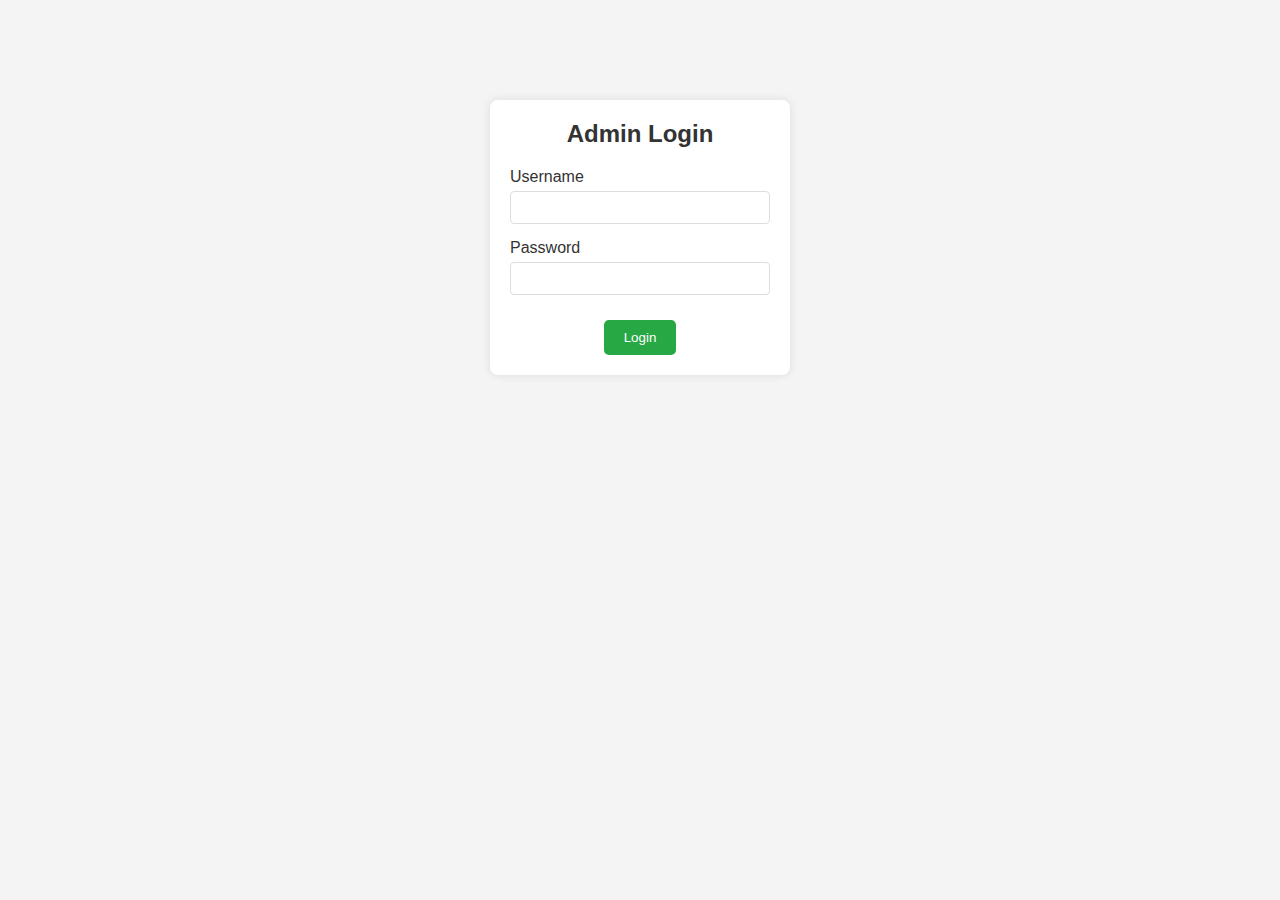
==== index.html @ 90055572 "Create index.html" ====
<!DOCTYPE html>
<html lang="en">
<head>
    <meta charset="UTF-8">
    <meta name="viewport" content="width=device-width, initial-scale=1.0">
    <title>University Admin Portal</title>
    <link rel="stylesheet" href="styles.css">
    <link rel="stylesheet" href="https://cdnjs.cloudflare.com/ajax/libs/font-awesome/5.15.4/css/all.min.css">
</head>
<body>
    <!-- Login Page -->
    <div id="loginPage" class="login-container">
        <h2>Admin Login</h2>
        <form id="loginForm">
            <label for="username">Username</label>
            <input type="text" id="username" required>
            <label for="password">Password</label>
            <input type="password" id="password" required>
            <button type="submit">Login</button>
        </form>
        <div id="loginError" class="error-message"></div>
    </div>

    <!-- Dashboard Page -->
    <div id="dashboardPage" class="dashboard-container" style="display: none;">
        <header>
            <h1>University Admin Dashboard</h1>
            <button id="logoutBtn">Logout</button>
        </header>
        <nav>
            <button id="viewStudentsBtn">View Students</button>
            <button id="manageFeesBtn">Manage Fees</button>
            <button id="documentManagementBtn">Document Management</button>
            <button id="profileManagementBtn">Profile Management</button>
            <button id="transitStudentsBtn">Transit Students</button>
        </nav>
        <section id="contentArea">
            <div id="studentTableContainer">
                <!-- Student data table will be dynamically inserted here -->
            </div>
        </section>

        <!-- Student Modal for Adding/Editing -->
        <div id="studentModal" class="modal">
            <div class="modal-content">
                <span class="close" id="closeModal">&times;</span>
                <h2 id="modalTitle">Add Student</h2>
                <form id="studentForm">
                    <input type="hidden" id="studentId">
                    <label for="firstName">First Name</label>
                    <input type="text" id="firstName" required>
                    <label for="lastName">Last Name</label>
                    <input type="text" id="lastName" required>
                    <label for="country">Country</label>
                    <input type="text" id="country" required>
                    <label for="email">Email</label>
                    <input type="email" id="email" required>
                    <label for="status">Status</label>
                    <select id="status">
                        <option value="admitted">Admitted</option>
                        <option value="pending">Pending</option>
                    </select>
                    <button type="submit" id="saveStudentBtn">Save</button>
                </form>
            </div>
        </div>
    </div>

    <script src="script.js"></script>
</body>
</html>
---- styles.css ----
/* Global Styling */
* {
    margin: 0;
    padding: 0;
    box-sizing: border-box;
}

body {
    font-family: Arial, sans-serif;
    background-color: #f4f4f4;
    color: #333;
}

/* Login Page Styling */
.login-container {
    width: 300px;
    margin: 100px auto;
    padding: 20px;
    background-color: #fff;
    border-radius: 8px;
    box-shadow: 0 0 10px rgba(0, 0, 0, 0.1);
    text-align: center;
}

.login-container h2 {
    margin-bottom: 20px;
}

.login-container label {
    display: block;
    margin-bottom: 5px;
    text-align: left;
}

.login-container input {
    width: 100%;
    padding: 8px;
    margin-bottom: 15px;
    border: 1px solid #ddd;
    border-radius: 4px;
}

/* Button Styles */
button {
    padding: 10px 20px;
    margin-top: 10px;
    cursor: pointer;
    background-color: #28a745;
    color: white;
    border: none;
    border-radius: 5px;
}

button:hover {
    background-color: #218838;
}

/* Dashboard Styling */
.dashboard-container {
    width: 80%;
    margin: 20px auto;
    padding: 20px;
    background-color: #fff;
    border-radius: 8px;
    box-shadow: 0 0 10px rgba(0, 0, 0, 0.1);
}

header {
    display: flex;
    justify-content: space-between;
    align-items: center;
}

nav {
    margin-bottom: 20px;
}

nav button {
    margin-right: 10px;
}

/* Modal Styles */
.modal {
    display: none; /* Hidden by default */
    position: fixed; /* Stay in place */
    z-index: 1; /* Sit on top */
    left: 0;
    top: 0;
    width: 100%; /* Full width */
    height: 100%; /* Full height */
    overflow: auto; /* Enable scroll if needed */
    background-color: rgb(0,0,0); /* Fallback color */
    background-color: rgba(0,0,0,0.4); /* Black w/ opacity */
}

.modal-content {
    background-color: #fefefe;
    margin: 15% auto; /* 15% from the top and centered */
    padding: 20px;
    border: 1px solid #888;
    width: 300px; /* Could be more or less, depending on screen size */
}

.close {
    color: #aaa;
    float: right;
    font-size: 28px;
    font-weight: bold;
}

.close:hover,
.close:focus {
    color: black;
    text-decoration: none;
    cursor: pointer;
}

table {
    width: 100%;
    border-collapse: collapse;
    margin-top: 20px;
}

th, td {
    padding: 10px;
    border: 1px solid #ddd;
    text-align: left;
}

th {
    background-color: #f2f2f2;
}
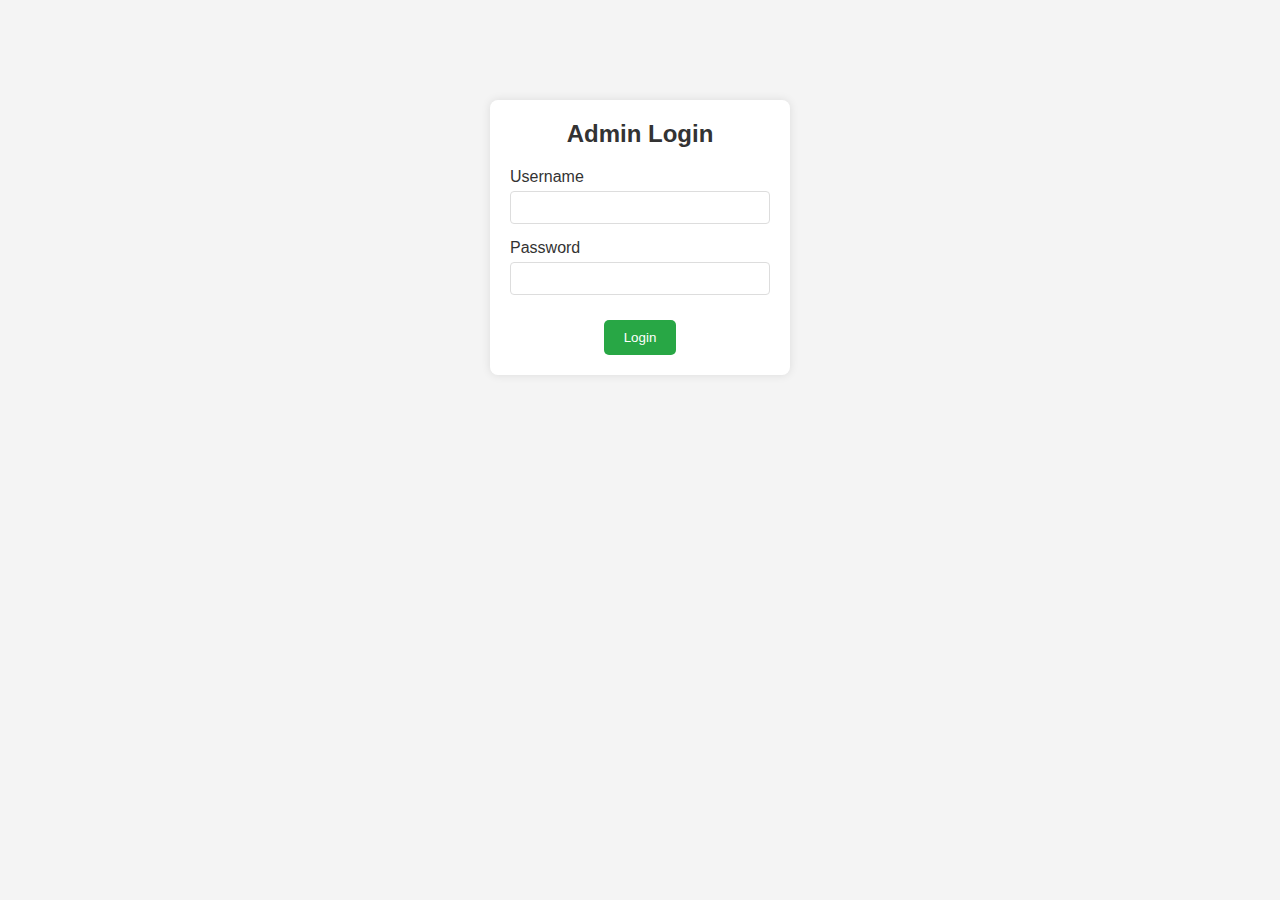
==== commit 23067d8b: "Update index.html" ====
--- a/index.html
+++ b/index.html
@@ -18,7 +18,7 @@
             <input type="password" id="password" required>
             <button type="submit">Login</button>
         </form>
-        <div id="loginError" class="error-message"></div>
+        <div id="loginError" class="error-message" style="color: red;"></div>
     </div>
 
     <!-- Dashboard Page -->
@@ -67,5 +67,31 @@
     </div>
 
     <script src="script.js"></script>
+    <script>
+        // Handle login functionality
+        document.getElementById('loginForm').addEventListener('submit', function(event) {
+            event.preventDefault(); // Prevent form submission
+
+            const username = document.getElementById('username').value;
+            const password = document.getElementById('password').value;
+
+            // Hardcoded credentials
+            if (username === 'LAL84624' && password === 'LKumar212') {
+                document.getElementById('loginPage').style.display = 'none'; // Hide login page
+                document.getElementById('dashboardPage').style.display = 'block'; // Show dashboard
+            } else {
+                document.getElementById('loginError').innerText = 'Invalid username or password'; // Display error
+            }
+        });
+
+        // Handle logout functionality
+        document.getElementById('logoutBtn').addEventListener('click', function() {
+            document.getElementById('dashboardPage').style.display = 'none'; // Hide dashboard
+            document.getElementById('loginPage').style.display = 'block'; // Show login page
+            document.getElementById('loginError').innerText = ''; // Clear error message
+            document.getElementById('username').value = ''; // Clear username field
+            document.getElementById('password').value = ''; // Clear password field
+        });
+    </script>
 </body>
 </html>
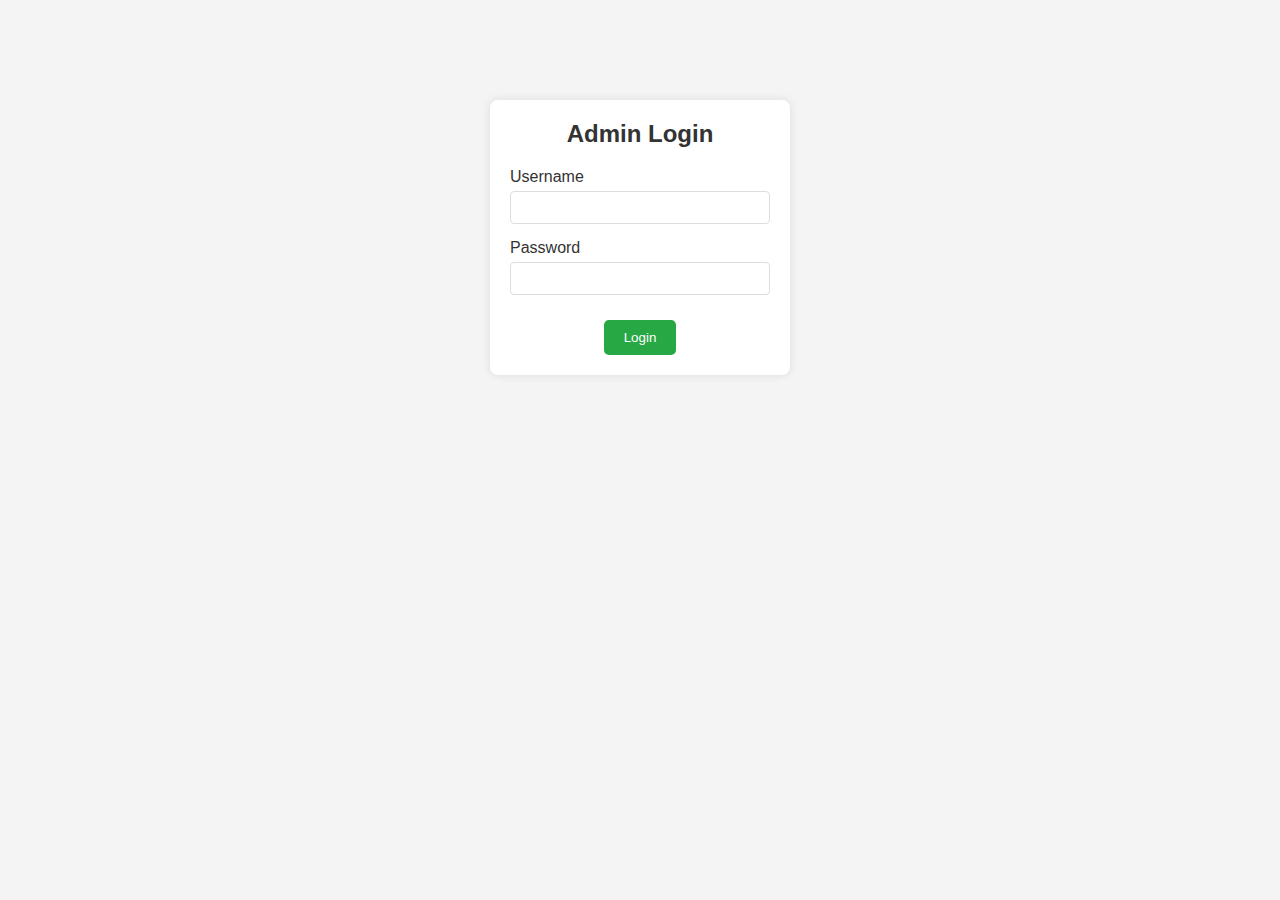
==== commit 2e3acd21: "Update index.html" ====
--- a/index.html
+++ b/index.html
@@ -79,6 +79,10 @@
             if (username === 'LAL84624' && password === 'LKumar212') {
                 document.getElementById('loginPage').style.display = 'none'; // Hide login page
                 document.getElementById('dashboardPage').style.display = 'block'; // Show dashboard
+
+                // Clear the username and password fields
+                document.getElementById('username').value = '';
+                document.getElementById('password').value = '';
             } else {
                 document.getElementById('loginError').innerText = 'Invalid username or password'; // Display error
             }
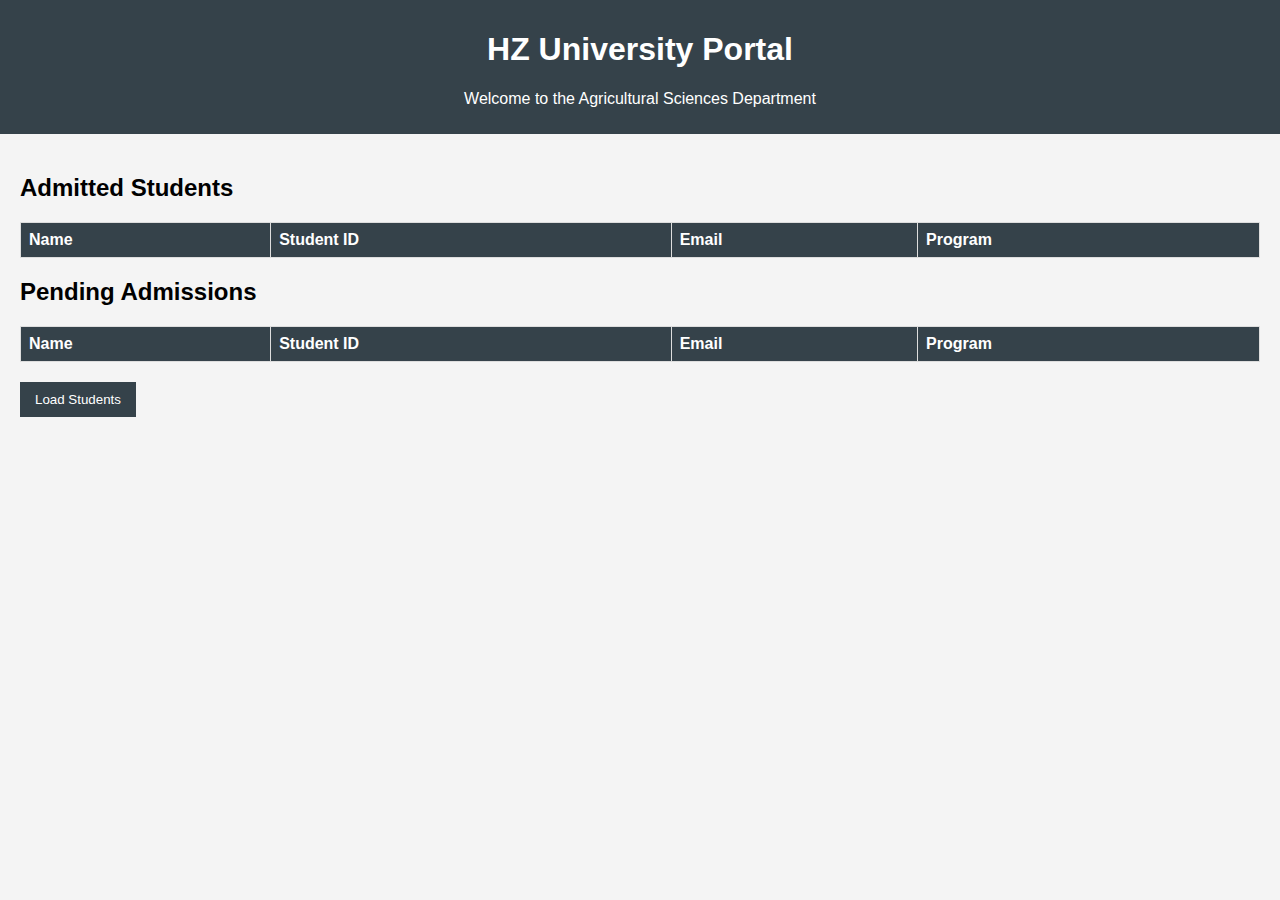
==== commit 6506d867: "Update index.html" ====
--- a/index.html
+++ b/index.html
@@ -3,99 +3,121 @@
 <head>
     <meta charset="UTF-8">
     <meta name="viewport" content="width=device-width, initial-scale=1.0">
-    <title>University Admin Portal</title>
-    <link rel="stylesheet" href="styles.css">
-    <link rel="stylesheet" href="https://cdnjs.cloudflare.com/ajax/libs/font-awesome/5.15.4/css/all.min.css">
+    <title>HZ University Portal</title>
+    <style>
+        body {
+            font-family: Arial, sans-serif;
+            margin: 0;
+            padding: 0;
+            background-color: #f4f4f4;
+        }
+        header {
+            background: #35424a;
+            color: #ffffff;
+            padding: 10px 0;
+            text-align: center;
+        }
+        main {
+            padding: 20px;
+        }
+        .student-table {
+            width: 100%;
+            border-collapse: collapse;
+            margin-bottom: 20px;
+        }
+        .student-table th, .student-table td {
+            border: 1px solid #dddddd;
+            text-align: left;
+            padding: 8px;
+        }
+        .student-table th {
+            background-color: #35424a;
+            color: white;
+        }
+        .student-table tr:nth-child(even) {
+            background-color: #f2f2f2;
+        }
+        .button {
+            background-color: #35424a;
+            color: white;
+            padding: 10px 15px;
+            border: none;
+            cursor: pointer;
+            text-decoration: none;
+        }
+        .button:hover {
+            background-color: #2c3e50;
+        }
+    </style>
 </head>
 <body>
-    <!-- Login Page -->
-    <div id="loginPage" class="login-container">
-        <h2>Admin Login</h2>
-        <form id="loginForm">
-            <label for="username">Username</label>
-            <input type="text" id="username" required>
-            <label for="password">Password</label>
-            <input type="password" id="password" required>
-            <button type="submit">Login</button>
-        </form>
-        <div id="loginError" class="error-message" style="color: red;"></div>
-    </div>
 
-    <!-- Dashboard Page -->
-    <div id="dashboardPage" class="dashboard-container" style="display: none;">
-        <header>
-            <h1>University Admin Dashboard</h1>
-            <button id="logoutBtn">Logout</button>
-        </header>
-        <nav>
-            <button id="viewStudentsBtn">View Students</button>
-            <button id="manageFeesBtn">Manage Fees</button>
-            <button id="documentManagementBtn">Document Management</button>
-            <button id="profileManagementBtn">Profile Management</button>
-            <button id="transitStudentsBtn">Transit Students</button>
-        </nav>
-        <section id="contentArea">
-            <div id="studentTableContainer">
-                <!-- Student data table will be dynamically inserted here -->
-            </div>
-        </section>
+<header>
+    <h1>HZ University Portal</h1>
+    <p>Welcome to the Agricultural Sciences Department</p>
+</header>
 
-        <!-- Student Modal for Adding/Editing -->
-        <div id="studentModal" class="modal">
-            <div class="modal-content">
-                <span class="close" id="closeModal">&times;</span>
-                <h2 id="modalTitle">Add Student</h2>
-                <form id="studentForm">
-                    <input type="hidden" id="studentId">
-                    <label for="firstName">First Name</label>
-                    <input type="text" id="firstName" required>
-                    <label for="lastName">Last Name</label>
-                    <input type="text" id="lastName" required>
-                    <label for="country">Country</label>
-                    <input type="text" id="country" required>
-                    <label for="email">Email</label>
-                    <input type="email" id="email" required>
-                    <label for="status">Status</label>
-                    <select id="status">
-                        <option value="admitted">Admitted</option>
-                        <option value="pending">Pending</option>
-                    </select>
-                    <button type="submit" id="saveStudentBtn">Save</button>
-                </form>
-            </div>
-        </div>
-    </div>
+<main>
+    <h2>Admitted Students</h2>
+    <table class="student-table">
+        <thead>
+            <tr>
+                <th>Name</th>
+                <th>Student ID</th>
+                <th>Email</th>
+                <th>Program</th>
+            </tr>
+        </thead>
+        <tbody id="admitted-students">
+            <!-- Admitted students will be populated here -->
+        </tbody>
+    </table>
 
-    <script src="script.js"></script>
-    <script>
-        // Handle login functionality
-        document.getElementById('loginForm').addEventListener('submit', function(event) {
-            event.preventDefault(); // Prevent form submission
+    <h2>Pending Admissions</h2>
+    <table class="student-table">
+        <thead>
+            <tr>
+                <th>Name</th>
+                <th>Student ID</th>
+                <th>Email</th>
+                <th>Program</th>
+            </tr>
+        </thead>
+        <tbody id="pending-students">
+            <!-- Pending students will be populated here -->
+        </tbody>
+    </table>
 
-            const username = document.getElementById('username').value;
-            const password = document.getElementById('password').value;
+    <button class="button" onclick="loadStudents()">Load Students</button>
+</main>
 
-            // Hardcoded credentials
-            if (username === 'LAL84624' && password === 'LKumar212') {
-                document.getElementById('loginPage').style.display = 'none'; // Hide login page
-                document.getElementById('dashboardPage').style.display = 'block'; // Show dashboard
+<script>
+    function loadStudents() {
+        fetch('students.json')
+            .then(response => response.json())
+            .then(data => {
+                const admittedTable = document.getElementById('admitted-students');
+                const pendingTable = document.getElementById('pending-students');
 
-                // Clear the username and password fields
-                document.getElementById('username').value = '';
-                document.getElementById('password').value = '';
-            } else {
-                document.getElementById('loginError').innerText = 'Invalid username or password'; // Display error
-            }
-        });
+                // Clear existing rows
+                admittedTable.innerHTML = '';
+                pendingTable.innerHTML = '';
 
-        // Handle logout functionality
-        document.getElementById('logoutBtn').addEventListener('click', function() {
-            document.getElementById('dashboardPage').style.display = 'none'; // Hide dashboard
-            document.getElementById('loginPage').style.display = 'block'; // Show login page
-            document.getElementById('loginError').innerText = ''; // Clear error message
-            document.getElementById('username').value = ''; // Clear username field
-            document.getElementById('password').value = ''; // Clear password field
-        });
-    </script>
+                data.admitted.forEach(student => {
+                    const row = document.createElement('tr');
+                    row.innerHTML = `<td>${student.name}</td><td>${student.studentId}</td><td>${student.email}</td><td>${student.program}</td>`;
+                    admittedTable.appendChild(row);
+                });
+
+                data.pending.forEach(student => {
+                    const row = document.createElement('tr');
+                    row.innerHTML = `<td>${student.name}</td><td>${student.studentId}</td><td>${student.email}</td><td>${student.program}</td>`;
+                    pendingTable.appendChild(row);
+                });
+            })
+            .catch(error => console.error('Error loading students:', error));
+    }
+</script>
+
 </body>
 </html>
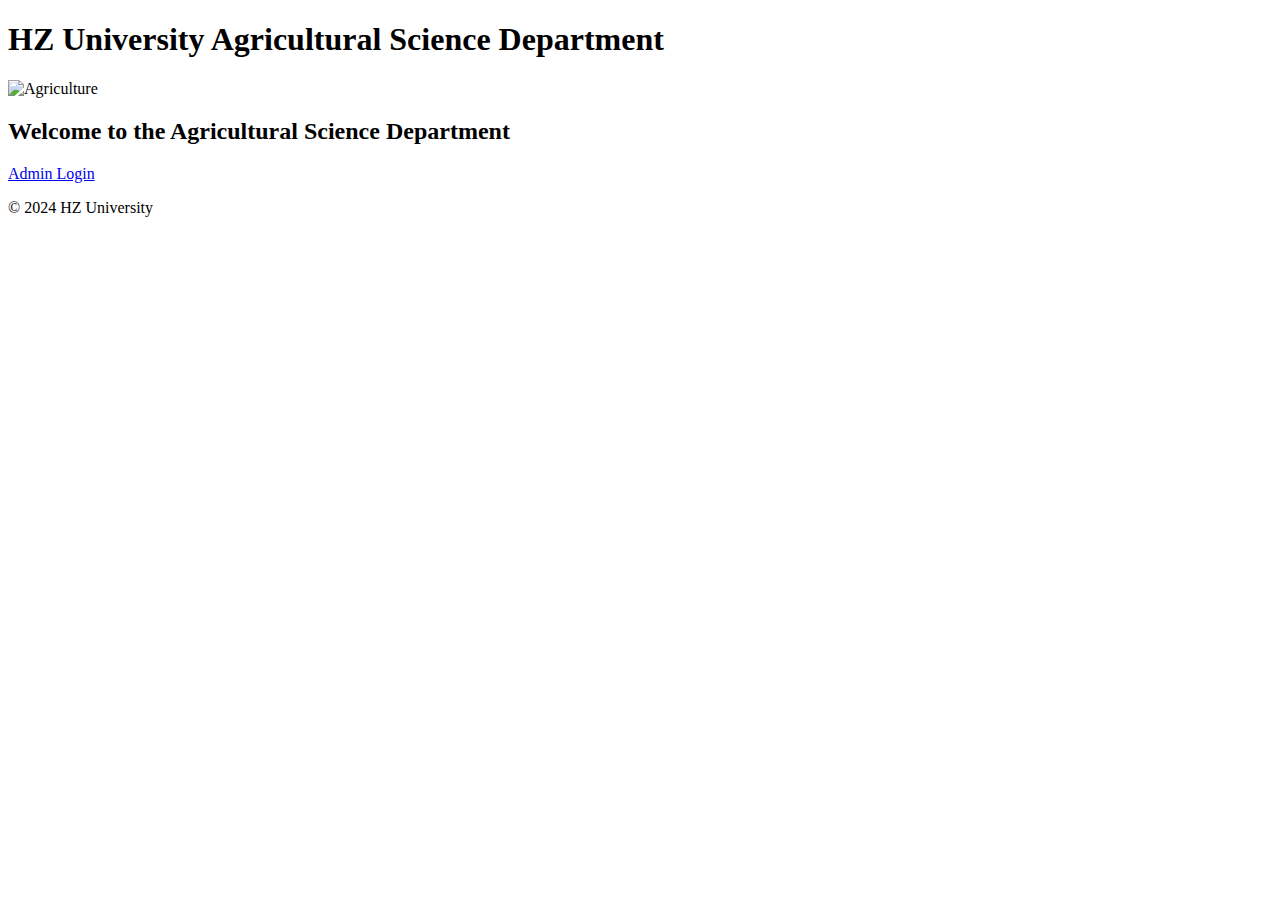
==== commit ef0e64d2: "Update index.html" ====
--- a/index.html
+++ b/index.html
@@ -3,121 +3,22 @@
 <head>
     <meta charset="UTF-8">
     <meta name="viewport" content="width=device-width, initial-scale=1.0">
-    <title>HZ University Portal</title>
-    <style>
-        body {
-            font-family: Arial, sans-serif;
-            margin: 0;
-            padding: 0;
-            background-color: #f4f4f4;
-        }
-        header {
-            background: #35424a;
-            color: #ffffff;
-            padding: 10px 0;
-            text-align: center;
-        }
-        main {
-            padding: 20px;
-        }
-        .student-table {
-            width: 100%;
-            border-collapse: collapse;
-            margin-bottom: 20px;
-        }
-        .student-table th, .student-table td {
-            border: 1px solid #dddddd;
-            text-align: left;
-            padding: 8px;
-        }
-        .student-table th {
-            background-color: #35424a;
-            color: white;
-        }
-        .student-table tr:nth-child(even) {
-            background-color: #f2f2f2;
-        }
-        .button {
-            background-color: #35424a;
-            color: white;
-            padding: 10px 15px;
-            border: none;
-            cursor: pointer;
-            text-decoration: none;
-        }
-        .button:hover {
-            background-color: #2c3e50;
-        }
-    </style>
+    <link rel="stylesheet" href="css/bootstrap.min.css">
+    <link rel="stylesheet" href="css/styles.css">
+    <title>HZ University - Home</title>
 </head>
 <body>
-
-<header>
-    <h1>HZ University Portal</h1>
-    <p>Welcome to the Agricultural Sciences Department</p>
-</header>
-
-<main>
-    <h2>Admitted Students</h2>
-    <table class="student-table">
-        <thead>
-            <tr>
-                <th>Name</th>
-                <th>Student ID</th>
-                <th>Email</th>
-                <th>Program</th>
-            </tr>
-        </thead>
-        <tbody id="admitted-students">
-            <!-- Admitted students will be populated here -->
-        </tbody>
-    </table>
-
-    <h2>Pending Admissions</h2>
-    <table class="student-table">
-        <thead>
-            <tr>
-                <th>Name</th>
-                <th>Student ID</th>
-                <th>Email</th>
-                <th>Program</th>
-            </tr>
-        </thead>
-        <tbody id="pending-students">
-            <!-- Pending students will be populated here -->
-        </tbody>
-    </table>
-
-    <button class="button" onclick="loadStudents()">Load Students</button>
-</main>
-
-<script>
-    function loadStudents() {
-        fetch('students.json')
-            .then(response => response.json())
-            .then(data => {
-                const admittedTable = document.getElementById('admitted-students');
-                const pendingTable = document.getElementById('pending-students');
-
-                // Clear existing rows
-                admittedTable.innerHTML = '';
-                pendingTable.innerHTML = '';
-
-                data.admitted.forEach(student => {
-                    const row = document.createElement('tr');
-                    row.innerHTML = `<td>${student.name}</td><td>${student.studentId}</td><td>${student.email}</td><td>${student.program}</td>`;
-                    admittedTable.appendChild(row);
-                });
-
-                data.pending.forEach(student => {
-                    const row = document.createElement('tr');
-                    row.innerHTML = `<td>${student.name}</td><td>${student.studentId}</td><td>${student.email}</td><td>${student.program}</td>`;
-                    pendingTable.appendChild(row);
-                });
-            })
-            .catch(error => console.error('Error loading students:', error));
-    }
-</script>
-
+    <header class="bg-success text-white text-center p-4">
+        <h1>HZ University Agricultural Science Department</h1>
+    </header>
+    <main class="container my-4">
+        <img src="images/agriculture.jpg" alt="Agriculture" class="img-fluid rounded mb-4">
+        <h2>Welcome to the Agricultural Science Department</h2>
+        <a href="login.html" class="btn btn-primary">Admin Login</a>
+    </main>
+    <footer class="text-center bg-light p-3">
+        <p>&copy; 2024 HZ University</p>
+    </footer>
+    <script src="js/bootstrap.bundle.min.js"></script>
 </body>
 </html>
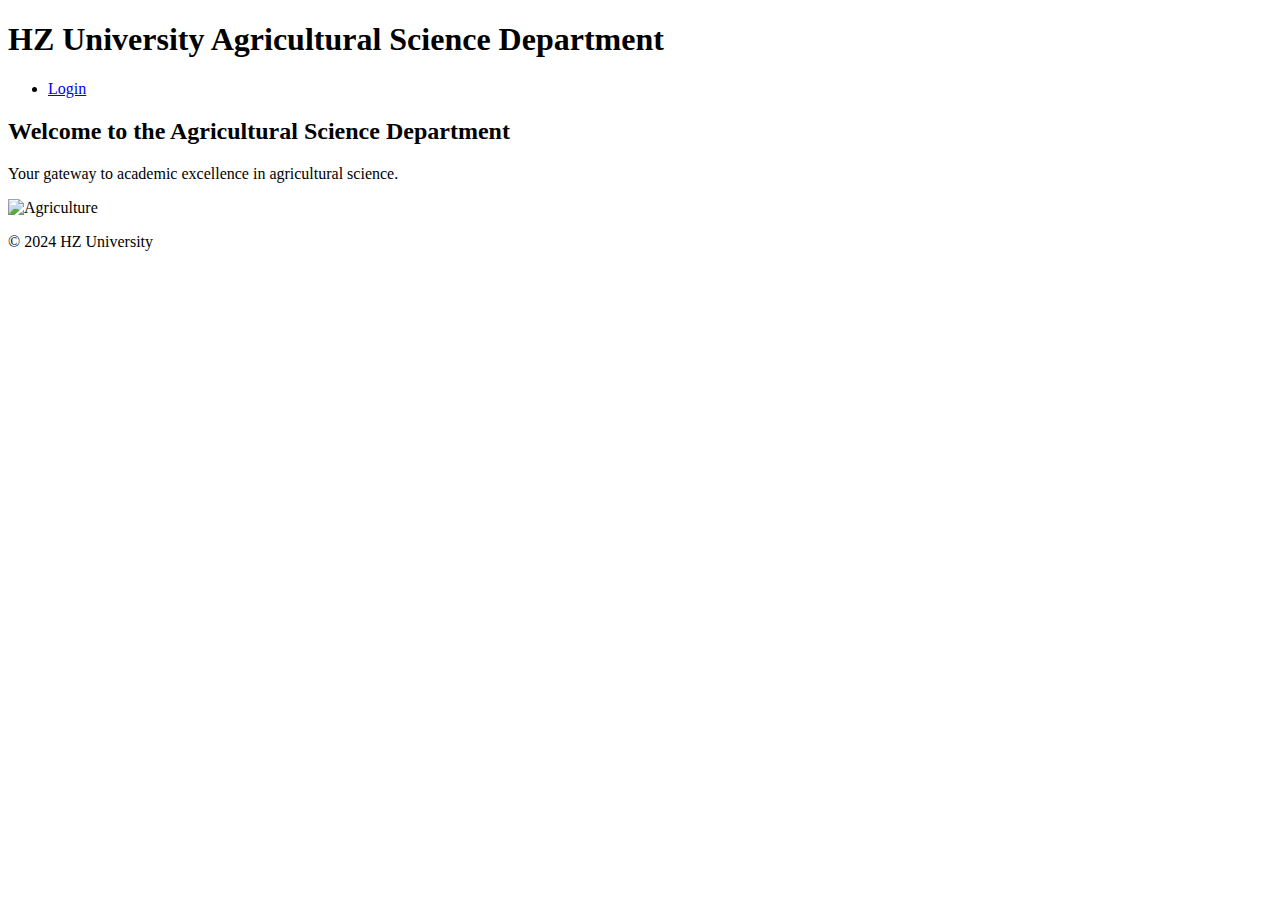
==== commit 3b3738b6: "Update index.html" ====
--- a/index.html
+++ b/index.html
@@ -5,16 +5,21 @@
     <meta name="viewport" content="width=device-width, initial-scale=1.0">
     <link rel="stylesheet" href="css/bootstrap.min.css">
     <link rel="stylesheet" href="css/styles.css">
-    <title>HZ University - Home</title>
+    <title>HZ University - Agricultural Science Department</title>
 </head>
 <body>
     <header class="bg-success text-white text-center p-4">
         <h1>HZ University Agricultural Science Department</h1>
+        <nav>
+            <ul class="nav justify-content-center">
+                <li class="nav-item"><a class="nav-link text-white" href="login.html">Login</a></li>
+            </ul>
+        </nav>
     </header>
     <main class="container my-4">
-        <img src="images/agriculture.jpg" alt="Agriculture" class="img-fluid rounded mb-4">
         <h2>Welcome to the Agricultural Science Department</h2>
-        <a href="login.html" class="btn btn-primary">Admin Login</a>
+        <p>Your gateway to academic excellence in agricultural science.</p>
+        <img src="images/agriculture.jpg" alt="Agriculture" class="img-fluid">
     </main>
     <footer class="text-center bg-light p-3">
         <p>&copy; 2024 HZ University</p>
